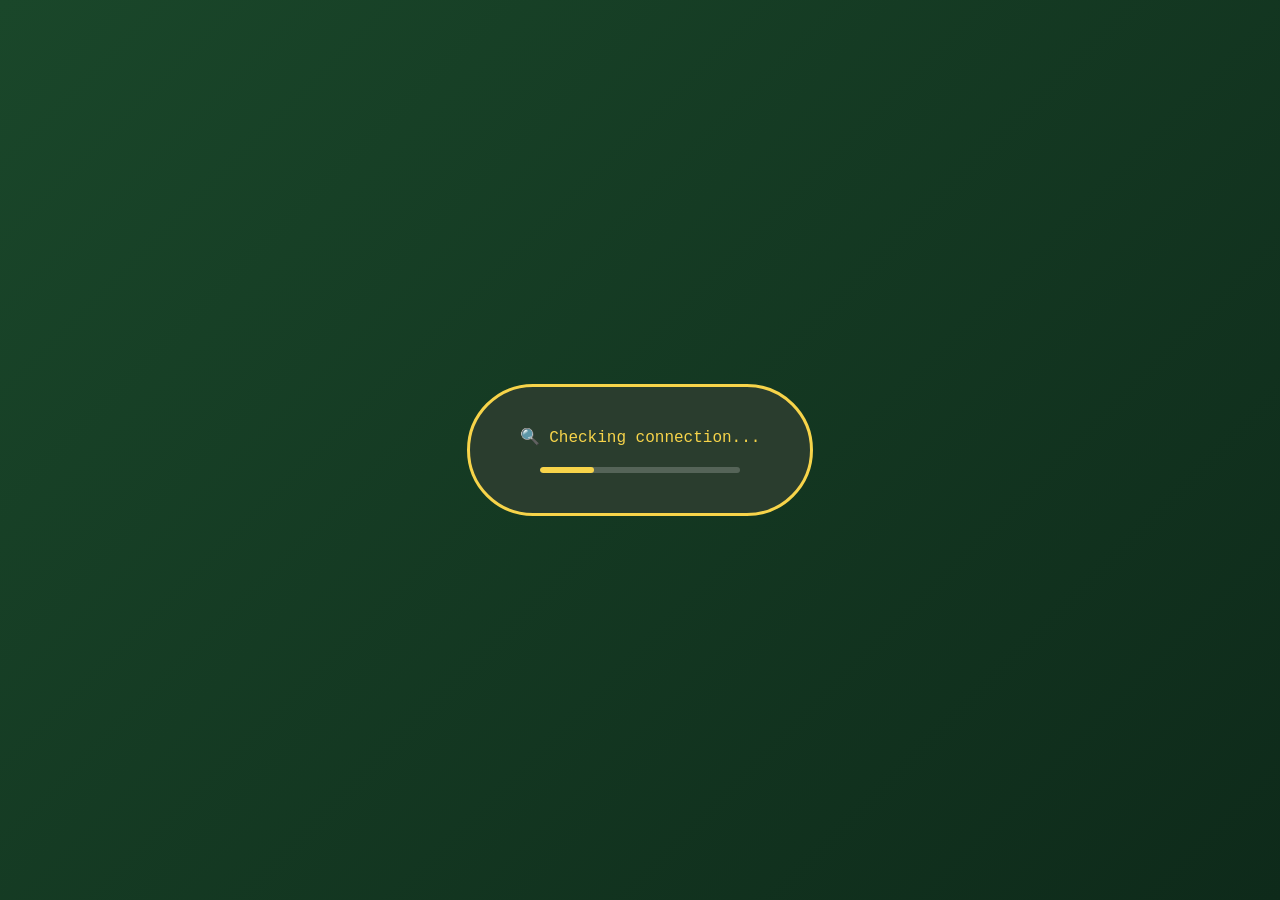
==== index.html @ 3899d347 "Add files via upload" ====
<!DOCTYPE html>
<html lang="en">
<head>
    <meta charset="UTF-8">
    <meta name="viewport" content="width=device-width, initial-scale=1.0, user-scalable=no, viewport-fit=cover">
    <meta name="theme-color" content="#1a472a">
    <meta name="apple-mobile-web-app-capable" content="yes">
    <meta name="apple-mobile-web-app-status-bar-style" content="black-translucent">
    <meta name="apple-mobile-web-app-title" content="Pokemon Catcher Game (PCG)">
    <title>PCG</title>
    <link rel="manifest" href="manifest.json">
    <link rel="apple-touch-icon" href="icons/icon-192.png">
    <link rel="stylesheet" href="style.css">
</head>
<body>

<div id="loadingScreen" style="position: fixed; top: 0; left: 0; width: 100%; height: 100%; background: linear-gradient(135deg, #1a472a, #0e2a1a); z-index: 99999; display: flex; align-items: center; justify-content: center; flex-direction: column; gap: 20px;">
    <div style="background: rgba(44, 62, 47, 0.95); padding: 40px 50px; border-radius: 80px; text-align: center; border: 3px solid #f7d44a; max-width: 90%;">
        <div id="connectionStatus" style="color: #f7d44a; font-size: 1rem;">Please wait</div>
        <div id="retryButton" style="display: none; margin-top: 20px;">
            <button onclick="checkConnection()" style="background: #f7d44a; color: #2c3e2f; border: none; padding: 10px 25px; border-radius: 40px; font-weight: bold; cursor: pointer;">⟳ RETRY</button>
        </div>
    </div>
</div>

<div id="mainGame" style="display: none;">
    <div class="game-container">
        <div class="stats-bar">
            <div class="stat-card"><span class="stat-label">🏆 CAUGHT</span><span class="stat-value" id="caughtCount">0</span></div>
            <div class="stat-card"><span class="stat-label">✨ SHINIES</span><span class="stat-value" id="shinyCount">0</span></div>
            <div class="stat-card"><span class="stat-label">🎯 TOTAL</span><span class="stat-value">251</span></div>
        </div>

        <div class="timer-area">
            <div class="timer-box">⏱️ NEXT ENCOUNTER: <span id="timerDisplay">3</span>s</div>
            <div id="waitingMessage" style="display: none;" class="waiting-message">⏳ WAITING FOR NEXT ENCOUNTER... ⏳</div>
        </div>

        <div class="encounter-area">
            <div class="pokemon-card">
                <div class="sprite-wrapper" id="spriteWrapper">
                    <img id="pokemonSprite" class="pokemon-sprite" src="" alt="pokemon">
                    <div id="shinyTag"></div>
                </div>
                <div class="pokemon-name" id="pokemonName">Waiting for encounter...</div>
                <div class="pokemon-id" id="pokemonId">#---</div>
                <button class="catch-btn" id="catchBtn" disabled>CATCH!</button>
            </div>
        </div>

        <div class="achievements-row">
            <div class="marquee-container">
                <div class="marquee-content" id="achievementsMarquee">
                </div>
            </div>
        </div>

        <div class="collection-section">
            <div class="button-group">
                <button class="pc-btn" id="pcBtn">💾 YOUR PC</button>
                <button class="gallery-btn" id="galleryBtn">🎨 GALLERY</button>
                <button class="battle-btn" id="battleBtn">⚔️ BATTLE</button>
            </div>
        </div>
        <footer>✨ Shiny 1/50 | Rarity-based catch chance | Install as App!</footer>
    </div>
</div>

<div id="pokedexModal" class="modal">
    <div class="modal-content">
        <div class="modal-header">
            <h2>📖POKÉDEX</h2>
            <div class="filter-buttons">
                <button class="gen-filter-btn" data-filter="gen1" onclick="setGenerationFilter('gen1')">GEN 1</button>
                <button class="gen-filter-btn" data-filter="gen2" onclick="setGenerationFilter('gen2')">GEN 2</button>
            </div>
            <button class="close-modal" id="closeModalBtn">✕</button>
        </div>
        <div id="pokedexGrid" class="pokedex-grid"></div>
    </div>
</div>

<div id="galleryModal" class="modal">
    <div class="modal-content gallery-modal-content">
        <div class="modal-header">
            <h2>UNLOCKABLE GALLERY</h2>
            <div class="gallery-progress">
                <span id="galleryProgress">0</span>/<span id="galleryTotal">9</span> UNLOCKED
            </div>
            <button class="close-modal" id="closeGalleryBtn">✕</button>
        </div>
        <div id="galleryGrid" class="gallery-grid"></div>
    </div>
</div>

<!-- Battle Modal -->
<div id="battleModal" class="modal">
    <div class="modal-content battle-modal-content">
        <div class="modal-header">
            <div>
                <h2>⚔️ BATTLE CHALLENGE ⚔️</h2>
            </div>
            <button class="close-modal" id="closeBattleBtn">✕</button>
        </div>
        <div id="battleContent" class="battle-content">
            <!-- Dynamic content will load here -->
        </div>
    </div>
</div>

<script src="script.js"></script>
<script>
let music = null;
let musicStarted = false;

function startMusic() {
    if (musicStarted) return;
    
    music = new Audio('plza.mp3');
    music.loop = true;
    music.volume = 0.5;
    
    music.play().then(() => {
        console.log('✅ Music started!');
        musicStarted = true;
    }).catch(e => {
        console.log('Music error:', e);
    });
}

window.startMusic = startMusic;

function initMusic() {
    const mainGame = document.getElementById('mainGame');
    
    if (mainGame && mainGame.style.display === 'flex') {
        console.log('Music ready to play on READY button click');
    } else {
        setTimeout(initMusic, 200);
    }
}

window.addEventListener('load', () => {
    setTimeout(initMusic, 1000);
});
</script>
</body>
</html>
---- style.css ----
* {
    margin: 0;
    padding: 0;
    box-sizing: border-box;
    -webkit-tap-highlight-color: transparent;
}

body {
    background: linear-gradient(135deg, #1a472a 0%, #0e2a1a 100%);
    height: 100vh;
    width: 100vw;
    overflow: hidden;
    font-family: 'Segoe UI', 'Courier New', system-ui, monospace;
}

.game-container {
    height: 100vh;
    width: 100vw;
    background: rgba(255, 248, 225, 0.95);
    display: flex;
    flex-direction: column;
    overflow: hidden;
}

.stats-bar {
    background: #2c3e2f;
    padding: 12px 20px;
    display: flex;
    justify-content: space-between;
    flex-wrap: wrap;
    gap: 10px;
    color: #ffecb3;
    flex-shrink: 0;
}

.stat-card {
    background: #1e2a22;
    padding: 6px 16px;
    border-radius: 40px;
    display: flex;
    gap: 8px;
    align-items: baseline;
}

.stat-label {
    font-weight: 600;
    font-size: 0.7rem;
    color: #f7d44a;
}

.stat-value {
    font-size: 1.3rem;
    font-weight: 800;
    color: white;
}

.timer-area {
    background: #ffefc0;
    padding: 8px 20px;
    text-align: center;
    flex-shrink: 0;
}

.timer-box {
    background: #2d2b1f;
    padding: 5px 16px;
    border-radius: 40px;
    color: #ffd966;
    font-weight: bold;
    font-size: 1.1rem;
    font-family: monospace;
    display: inline-block;
}

.waiting-message {
    background: #f0b27a;
    color: #2c1e0a;
    padding: 6px 16px;
    border-radius: 40px;
    font-weight: bold;
    margin-top: 8px;
    animation: pulse 1s infinite;
    font-size: 0.8rem;
}

@keyframes pulse {
    0%, 100% { opacity: 0.7; }
    50% { opacity: 1; }
}

.encounter-area {
    padding: 15px 20px;
    text-align: center;
    background: #fef5e7;
    flex: 1;
    display: flex;
    align-items: center;
    justify-content: center;
    min-height: 0;
}

.pokemon-card {
    background: white;
    max-width: 400px;
    width: 100%;
    margin: 0 auto;
    border-radius: 50px;
    padding: 20px;
    box-shadow: 0 15px 25px rgba(0,0,0,0.2);
    border: 3px solid #ffcd7e;
    position: relative;
}

.sprite-wrapper {
    background: #eef4ff;
    border-radius: 50px;
    padding: 15px;
    margin-bottom: 15px;
    min-height: 160px;
    display: flex;
    flex-direction: column;
    align-items: center;
    justify-content: center;
    image-rendering: crisp-edges;
    image-rendering: pixelated;
    transition: transform 0.05s linear;
    position: relative;
}

@keyframes gameShake {
    0% { transform: translateX(0); }
    25% { transform: translateX(-12px); }
    50% { transform: translateX(12px); }
    75% { transform: translateX(-6px); }
    100% { transform: translateX(0); }
}

.shake-realistic {
    animation: gameShake 0.6s ease-in-out;
    animation-iteration-count: 3;
}

@keyframes bounceCatch {
    0% { transform: scale(1); }
    50% { transform: scale(1.15); }
    100% { transform: scale(1); }
}

.bounce-catch {
    animation: bounceCatch 0.3s ease-out;
}

.pokemon-sprite {
    width: auto;
    height: 100px;
    object-fit: contain;
    image-rendering: crisp-edges;
    image-rendering: pixelated;
    transition: all 0.1s;
}

.shiny-indicator {
    display: inline-block;
    background: linear-gradient(135deg, gold, #ffb347);
    padding: 4px 12px;
    border-radius: 40px;
    font-weight: bold;
    margin-top: 6px;
    animation: sparkle 1s infinite;
    font-size: 0.7rem;
}

@keyframes sparkle {
    0%, 100% { box-shadow: 0 0 0 0 rgba(255,215,0,0.7); }
    50% { box-shadow: 0 0 0 8px rgba(255,215,0,0); }
}

.pokemon-name {
    font-size: 1.5rem;
    font-weight: 800;
    text-transform: capitalize;
    margin: 8px 0;
    color: #2c5a2e;
}

.pokemon-id {
    color: #666;
    font-family: monospace;
    font-size: 0.9rem;
}

.catch-btn {
    background: #ef4444;
    border: none;
    color: white;
    font-size: 1.3rem;
    font-weight: bold;
    padding: 12px 24px;
    border-radius: 50px;
    cursor: pointer;
    margin-top: 15px;
    width: 80%;
    box-shadow: 0 4px 0 #991b1b;
    transition: 0.05s linear;
    font-family: inherit;
}

.catch-btn:active {
    transform: translateY(2px);
    box-shadow: 0 2px 0 #991b1b;
}

.catch-btn:disabled {
    opacity: 0.6;
    transform: none;
    cursor: not-allowed;
}

.pokeball-animation {
    position: fixed;
    top: 50%;
    left: 50%;
    transform: translate(-50%, -50%);
    width: 80px;
    height: 80px;
    background: radial-gradient(circle at 35% 35%, white, #ddd);
    border-radius: 50%;
    border: 3px solid #333;
    z-index: 2000;
    animation: throwBall 0.3s ease-out forwards;
}

.pokeball-animation::before {
    content: '';
    position: absolute;
    width: 100%;
    height: 50%;
    background: #e33535;
    border-radius: 80px 80px 0 0;
    top: 0;
    left: 0;
}

.pokeball-animation::after {
    content: '';
    position: absolute;
    width: 20px;
    height: 20px;
    background: #333;
    border-radius: 50%;
    top: 50%;
    left: 50%;
    transform: translate(-50%, -50%);
    border: 2px solid white;
}

@keyframes throwBall {
    0% { transform: translate(-50%, -50%) scale(0.5) rotate(0deg); opacity: 1; }
    50% { transform: translate(-50%, -50%) scale(1.2) rotate(180deg); }
    100% { transform: translate(-50%, -50%) scale(1) rotate(360deg); }
}

.sparkle-container {
    position: fixed;
    top: 0;
    left: 0;
    width: 100%;
    height: 100%;
    pointer-events: none;
    z-index: 2001;
    overflow: hidden;
}

.sparkle {
    position: absolute;
    width: 8px;
    height: 8px;
    background: radial-gradient(circle, gold, #ff6600);
    border-radius: 50%;
    animation: sparkleFloat 1s ease-out forwards;
}

@keyframes sparkleFloat {
    0% {
        transform: scale(1) translateY(0);
        opacity: 1;
    }
    100% {
        transform: scale(0) translateY(-100px);
        opacity: 0;
    }
}

.big-sparkle {
    position: fixed;
    top: 50%;
    left: 50%;
    transform: translate(-50%, -50%);
    font-size: 80px;
    animation: bigSparkle 0.8s ease-out forwards;
    pointer-events: none;
    z-index: 2002;
}

@keyframes bigSparkle {
    0% {
        transform: translate(-50%, -50%) scale(0);
        opacity: 1;
    }
    50% {
        transform: translate(-50%, -50%) scale(1.5);
        opacity: 1;
    }
    100% {
        transform: translate(-50%, -50%) scale(2);
        opacity: 0;
    }
}

.achievements-row {
    background: #e9dfc7;
    padding: 12px 0;
    flex-shrink: 0;
    overflow: hidden;
    position: relative;
    width: 100%;
}

.marquee-container {
    overflow: hidden;
    white-space: nowrap;
    position: relative;
    width: 100%;
}

.marquee-content {
    display: inline-flex;
    gap: 8px;
    animation: scrollMarquee 30s linear infinite;
    white-space: nowrap;
}

.marquee-container:hover .marquee-content {
    animation-play-state: paused;
}

@keyframes scrollMarquee {
    0% {
        transform: translateX(0);
    }
    100% {
        transform: translateX(-50%);
    }
}

.achievement-badge {
    background: #6c757d;
    color: #a0a0a0;
    padding: 4px 12px;
    border-radius: 40px;
    font-size: 0.7rem;
    display: inline-flex;
    align-items: center;
    gap: 4px;
    opacity: 0.6;
    transition: all 0.2s ease;
    flex-shrink: 0;
    cursor: pointer;
    white-space: nowrap;
    position: relative;
    margin: 0 4px;
}

.achievement-badge.earned {
    background: linear-gradient(135deg, #f7d44a, #f5b042);
    color: #2c3e2f;
    opacity: 1;
    box-shadow: 0 2px 8px rgba(247, 212, 74, 0.3);
    font-weight: bold;
}

.achievement-badge:not(.earned):hover {
    opacity: 0.8;
    transform: translateY(-1px);
    background: #8a929b;
}

.achievement-badge:hover::after {
    content: attr(title);
    position: absolute;
    bottom: 100%;
    left: 50%;
    transform: translateX(-50%);
    background: #2c3e2f;
    color: #ffecb3;
    padding: 4px 8px;
    border-radius: 8px;
    font-size: 0.7rem;
    white-space: nowrap;
    z-index: 1000;
    pointer-events: none;
    margin-bottom: 5px;
    font-weight: normal;
}

.collection-section {
    background: #e9dfc7;
    padding: 8px 20px;
    flex-shrink: 0;
}

.button-group {
    display: flex;
    gap: 12px;
    width: 100%;
}

.pc-btn, .gallery-btn {
    flex: 1;
    background: #2c5a2e;
    color: white;
    border: none;
    padding: 10px 20px;
    border-radius: 50px;
    font-size: 1rem;
    font-weight: bold;
    cursor: pointer;
    transition: transform 0.1s;
    font-family: inherit;
    box-shadow: 0 3px 0 #183119;
}

.gallery-btn {
    background: linear-gradient(135deg, #2c5a2e, #55a059);
    box-shadow: 0 3px 0 #183119;
}

.pc-btn:active, .gallery-btn:active {
    transform: translateY(2px);
    box-shadow: 0 1px 0 #091309;
}

.modal {
    display: none;
    position: fixed;
    top: 0;
    left: 0;
    width: 100%;
    height: 100%;
    background: rgba(0,0,0,0.8);
    z-index: 1000;
    justify-content: center;
    align-items: center;
}

.modal-content {
    background: #fef5e7;
    width: 95%;
    max-width: 900px;
    height: 85vh;
    border-radius: 48px;
    padding: 15px;
    position: relative;
    overflow: hidden;
    display: flex;
    flex-direction: column;
}

.gallery-modal-content {
    max-width: 800px;
}

.modal-header {
    display: flex;
    justify-content: space-between;
    align-items: center;
    padding: 8px 15px;
    border-bottom: 2px solid #d4a373;
    margin-bottom: 15px;
    flex-shrink: 0;
    flex-wrap: wrap;
    gap: 10px;
}

.modal-header h2 {
    color: #2c5a2e;
    font-size: 1.3rem;
}

.gallery-progress {
    background: #2c3e2f;
    color: #ffecb3;
    padding: 4px 12px;
    border-radius: 40px;
    font-size: 0.8rem;
    font-weight: bold;
}

.filter-buttons {
    display: flex;
    gap: 10px;
    align-items: center;
}

.gen-filter-btn {
    background: #2c3e2f;
    color: #ffecb3;
    border: none;
    padding: 6px 16px;
    border-radius: 40px;
    font-weight: bold;
    cursor: pointer;
    font-size: 0.8rem;
    transition: all 0.2s;
    font-family: inherit;
}

.gen-filter-btn.active {
    background: #f7d44a;
    color: #2c3e2f;
    box-shadow: 0 0 5px rgba(247, 212, 74, 0.5);
}

.gen-filter-btn:hover:not(.active) {
    background: #3e5a42;
    transform: scale(1.02);
}

.close-modal {
    background: #ef4444;
    color: white;
    border: none;
    width: 32px;
    height: 32px;
    border-radius: 50%;
    font-size: 1.2rem;
    cursor: pointer;
    font-weight: bold;
}

.pokedex-grid {
    display: grid;
    grid-template-columns: repeat(auto-fill, minmax(85px, 1fr));
    gap: 10px;
    overflow-y: auto;
    padding: 10px;
    flex: 1;
}

.gallery-grid {
    display: grid;
    grid-template-columns: repeat(auto-fill, minmax(180px, 1fr));
    gap: 20px;
    overflow-y: auto;
    padding: 20px;
    flex: 1;
}

.gallery-item {
    background: #2c3e2f;
    border-radius: 16px;
    overflow: hidden;
    transition: all 0.3s ease;
    position: relative;
    border: 2px solid #d4a373;
    box-shadow: 0 4px 8px rgba(0,0,0,0.2);
    display: flex;
    flex-direction: column;
}

.gallery-item.unlocked {
    background: linear-gradient(145deg, #2c5a2e, #1f4021);
    cursor: pointer;
    border-color: #f7d44a;
}

.gallery-item.unlocked:hover {
    transform: translateY(-5px);
    box-shadow: 0 12px 20px rgba(0,0,0,0.3);
}

.gallery-item.locked {
    background: rgba(255, 255, 255, 0.5);
    border-color: #ffffff;
    cursor: not-allowed;
}

.gallery-preview {
    width: 100%;
    aspect-ratio: 1 / 1;
    background: #1e2a22;
    display: flex;
    align-items: center;
    justify-content: center;
    overflow: hidden;
    position: relative;
}

.gallery-preview img {
    width: 100%;
    height: 100%;
    object-fit: cover;
    image-rendering: crisp-edges;
    image-rendering: pixelated;
    transition: transform 0.3s ease;
    background: #0a0f0a;
    will-change: transform;
    transform: translateZ(0);
    backface-visibility: hidden;
    image-rendering: -webkit-optimize-contrast;
}

.gallery-item.unlocked .gallery-preview img {
    transform: scale(1.3) !important;
}

.gallery-item.locked .gallery-preview img {
    filter: blur(0.1px);
    transform: scale(1.3);
}

.download-overlay {
    position: absolute;
    top: 0;
    left: 0;
    width: 100%;
    height: 100%;
    background: rgba(0, 0, 0, 0.7);
    display: flex;
    align-items: center;
    justify-content: center;
    opacity: 0;
    transition: opacity 0.3s ease;
    z-index: 2;
}

.gallery-item.unlocked:hover .download-overlay {
    opacity: 1;
}

.download-btn-overlay {
    background: linear-gradient(135deg, #f7d44a, #f5b042);
    color: #2c3e2f;
    border: none;
    padding: 12px 20px;
    border-radius: 40px;
    font-size: 1rem;
    font-weight: bold;
    cursor: pointer;
    transition: all 0.2s;
    font-family: inherit;
    display: flex;
    align-items: center;
    gap: 8px;
    box-shadow: 0 4px 12px rgba(0,0,0,0.3);
}

.download-btn-overlay:hover {
    transform: scale(1.05);
    background: linear-gradient(135deg, #ffdf5a, #ffc042);
}

.download-btn-overlay:active {
    transform: scale(0.98);
}

.lock-overlay {
    display: flex;
    flex-direction: column;
    align-items: center;
    justify-content: center;
    gap: 12px;
    width: 100%;
    height: 100%;
    background: rgba(44, 62, 47, 0.85);
    position: absolute;
    top: 0;
    left: 0;
    z-index: 1;
    backdrop-filter: blur(2px);
}

.lock-overlay .question-mark {
    font-size: 4rem;
    font-weight: bold;
    color: #ffecb3;
    text-shadow: 2px 2px 4px rgba(0,0,0,0.5);
    animation: pulse 1.5s infinite;
}

.lock-overlay .milestone-text {
    font-size: 0.85rem;
    background: rgba(0,0,0,0.7);
    padding: 6px 12px;
    border-radius: 20px;
    color: #ffecb3;
    font-weight: bold;
}

@keyframes pulse {
    0%, 100% {
        transform: scale(1);
        opacity: 0.8;
    }
    50% {
        transform: scale(1.1);
        opacity: 1;
    }
}

.pokedex-card {
    background: #2c3e2f;
    border-radius: 15px;
    padding: 6px;
    text-align: center;
    cursor: pointer;
    transition: transform 0.1s;
}

.pokedex-card.caught {
    background: #2c5a2e;
    cursor: pointer;
}

.pokedex-card.not-caught {
    background: #6c757d;
    opacity: 0.5;
    cursor: not-allowed;
}

.pokedex-card.caught.shiny-card {
    background: linear-gradient(145deg, #f5b042, #cf8e1f);
}

.pokedex-card:hover.caught {
    transform: scale(1.02);
}

.pokedex-sprite {
    width: 55px;
    height: 55px;
    object-fit: contain;
    image-rendering: crisp-edges;
    image-rendering: pixelated;
}

.pokedex-name {
    font-size: 0.6rem;
    font-weight: bold;
    color: white;
    text-transform: capitalize;
    margin-top: 3px;
}

.notification {
    position: fixed;
    top: 70px;
    right: 15px;
    background: #2c3e2f;
    color: #ffd966;
    padding: 8px 16px;
    border-radius: 40px;
    font-weight: bold;
    z-index: 1001;
    animation: slideIn 0.3s ease-out, fadeOut 0.3s ease-out 2s forwards;
    box-shadow: 0 4px 15px rgba(0,0,0,0.3);
    border-left: 3px solid gold;
    font-size: 0.8rem;
}

.notification.shiny {
    background: linear-gradient(135deg, #f5b042, #cf8e1f);
    color: #2c1e0a;
    border-left: 3px solid #ffd700;
}

@keyframes slideIn {
    from {
        transform: translateX(100%);
        opacity: 0;
    }
    to {
        transform: translateX(0);
        opacity: 1;
    }
}

@keyframes fadeOut {
    from {
        opacity: 1;
    }
    to {
        opacity: 0;
        visibility: hidden;
    }
}

footer {
    text-align: center;
    padding: 6px;
    background: #1f2a1b;
    color: #bbaa77;
    font-size: 0.6rem;
    flex-shrink: 0;
}

.install-prompt {
    position: fixed;
    bottom: 20px;
    left: 20px;
    right: 20px;
    background: #2c3e2f;
    color: white;
    padding: 12px 16px;
    border-radius: 50px;
    display: flex;
    justify-content: space-between;
    align-items: center;
    gap: 10px;
    z-index: 1002;
    box-shadow: 0 4px 15px rgba(0,0,0,0.3);
    animation: slideUp 0.3s ease-out;
}

@keyframes slideUp {
    from {
        transform: translateY(100%);
        opacity: 0;
    }
    to {
        transform: translateY(0);
        opacity: 1;
    }
}

.install-btn-pwa {
    background: #f7d44a;
    color: #2c3e2f;
    border: none;
    padding: 8px 20px;
    border-radius: 40px;
    font-weight: bold;
    cursor: pointer;
}

.close-install {
    background: none;
    border: none;
    color: white;
    font-size: 1.2rem;
    cursor: pointer;
    padding: 0 5px;
}

.achievement-controls {
    position: fixed;
    bottom: 20px;
    right: 20px;
    display: flex;
    gap: 8px;
    align-items: center;
    z-index: 1000;
    background: rgba(44, 62, 47, 0.95);
    padding: 6px 12px;
    border-radius: 40px;
    backdrop-filter: blur(5px);
    box-shadow: 0 2px 8px rgba(0,0,0,0.3);
    font-family: monospace;
}

/* Battle Modal Styles */
.battle-btn {
    background: linear-gradient(135deg, #ef4444, #dc2626);
    color: white;
    border: none;
    padding: 10px 20px;
    border-radius: 50px;
    font-size: 1rem;
    font-weight: bold;
    cursor: pointer;
    transition: transform 0.1s;
    font-family: inherit;
    box-shadow: 0 3px 0 #991b1b;
    flex: 1;
}

.battle-btn:active {
    transform: translateY(2px);
    box-shadow: 0 1px 0 #991b1b;
}

/* Battle Modal Styles - Side by Side Layout */
.battle-modal-content {
    max-width: 900px;
    width: 95%;
    height: auto;
    max-height: 88vh;
    background: linear-gradient(145deg, #fef5e7, #f5e6d3);
    overflow: hidden;
    display: flex;
    flex-direction: column;
}

.battle-risk-badge {
    background: linear-gradient(135deg, #ef4444, #dc2626);
    color: white;
    padding: 4px 12px;
    border-radius: 40px;
    font-size: 0.65rem;
    font-weight: bold;
    display: inline-block;
    margin-top: 5px;
    box-shadow: 0 2px 4px rgba(0,0,0,0.2);
}

.battle-content {
    padding: 15px 20px;
    flex: 1;
    overflow-y: auto;
}

.battle-content::-webkit-scrollbar {
    width: 4px;
}

.battle-content::-webkit-scrollbar-track {
    background: #e9dfc7;
    border-radius: 10px;
}

.battle-content::-webkit-scrollbar-thumb {
    background: #f7d44a;
    border-radius: 10px;
}

/* Two Column Layout */
.battle-two-columns {
    display: flex;
    gap: 20px;
    align-items: stretch;
}

.battle-left-column {
    flex: 0 0 35%;
    background: white;
    border-radius: 30px;
    padding: 15px;
    box-shadow: 0 8px 20px rgba(0,0,0,0.1);
    border: 2px solid #ffcd7e;
}

.battle-right-column {
    flex: 1;
    background: linear-gradient(145deg, #2c3e2f, #1e2a22);
    border-radius: 30px;
    padding: 15px;
    box-shadow: 0 8px 20px rgba(0,0,0,0.2);
}

/* Left Column Styles */
.battle-selector-title {
    font-weight: bold;
    color: #2c5a2e;
    font-size: 0.8rem;
    text-align: center;
    margin-bottom: 12px;
    display: flex;
    align-items: center;
    justify-content: center;
    gap: 5px;
}

.battle-pokemon-dropdown {
    width: 100%;
    padding: 12px;
    border-radius: 50px;
    border: 2px solid #d4a373;
    background: #fef5e7;
    font-size: 0.9rem;
    font-family: inherit;
    cursor: pointer;
    margin-bottom: 15px;
    text-align: center;
}

.battle-pokemon-preview {
    text-align: center;
    background: #eef4ff;
    border-radius: 25px;
    padding: 15px;
    margin-bottom: 15px;
}

.battle-pokemon-preview img {
    width: 100px;
    height: 100px;
    filter: drop-shadow(0 4px 8px rgba(0,0,0,0.2));
    image-rendering: crisp-edges;
    image-rendering: pixelated;
}

.battle-pokemon-preview-name {
    font-weight: bold;
    color: #2c5a2e;
    margin-top: 8px;
    font-size: 0.9rem;
}

.battle-warning-box {
    background: rgba(239,68,68,0.15);
    border-radius: 20px;
    padding: 10px;
    text-align: center;
    margin-top: 10px;
}

.battle-warning-box .warning-text {
    font-size: 0.65rem;
    color: #ef4444;
    display: flex;
    align-items: center;
    justify-content: center;
    gap: 5px;
}

/* Right Column Styles */
.battle-arena-header {
    text-align: center;
    color: #f7d44a;
    font-size: 0.7rem;
    margin-bottom: 15px;
    letter-spacing: 1px;
}

.battle-fighters-container {
    display: flex;
    align-items: center;
    justify-content: space-between;
    gap: 10px;
    margin-bottom: 20px;
}

/* Battle Fighter Card */
.battle-fighter-card {
    flex: 1;
    text-align: center;
    color: white;
    display: flex;
    flex-direction: column;
    align-items: center;
    justify-content: center;
}

.battle-fighter-card img {
    width: 80px;
    height: 80px;
    filter: drop-shadow(0 4px 8px rgba(0,0,0,0.3));
    margin: 8px 0;
    image-rendering: crisp-edges;
    image-rendering: pixelated;
    background: rgba(0,0,0,0.2);
    border-radius: 50%;
    padding: 8px;
}

.battle-fighter-card-name {
    font-size: 0.85rem;
    font-weight: bold;
    background: rgba(0,0,0,0.6);
    display: inline-block;
    padding: 5px 10px;
    border-radius: 30px;
    margin-top: 8px;
    text-align: center;
    max-width: 200px;
    word-break: break-word;
    white-space: normal;
    line-height: 1.3;
    overflow-wrap: break-word;
    hyphens: auto;
}

/* For the wild Pokémon placeholder */
.battle-fighter-card .wild-placeholder {
    font-size: 40px;
    margin: 15px 0;
    background: rgba(0,0,0,0.3);
    width: 80px;
    height: 80px;
    display: flex;
    align-items: center;
    justify-content: center;
    border-radius: 50%;
}

.battle-vs {
    font-size: 1.2rem;
    font-weight: bold;
    color: #f7d44a;
    text-shadow: 1px 1px 2px rgba(0,0,0,0.5);
}

/* RPS Buttons */
.battle-choices {
    display: flex;
    gap: 10px;
    justify-content: center;
    margin: 20px 0;
}

.battle-choice-btn {
    background: linear-gradient(135deg, #f7d44a, #f5b042);
    color: #2c3e2f;
    border: none;
    padding: 12px 24px;
    border-radius: 50px;
    font-size: 1.3rem;
    font-weight: bold;
    cursor: pointer;
    transition: all 0.2s;
    font-family: inherit;
    display: flex;
    align-items: center;
    gap: 10px;
    box-shadow: 0 2px 6px rgba(0,0,0,0.2);
}

.battle-choice-btn:hover:not(:disabled) {
    transform: translateY(-2px);
    background: linear-gradient(135deg, #ffdf5a, #ffc042);
}

.battle-choice-btn:disabled {
    opacity: 0.5;
    cursor: not-allowed;
}

/* Battle Result */
.battle-result {
    margin-top: 15px;
    padding: 12px;
    border-radius: 25px;
    font-weight: bold;
    animation: battleFadeIn 0.3s ease;
    text-align: center;
    font-size: 0.8rem;
}

.battle-result.win {
    background: linear-gradient(135deg, #2c5a2e, #1f4021);
    color: #f7d44a;
}

.battle-result.lose {
    background: linear-gradient(135deg, #991b1b, #7f1a1a);
    color: #ffaaaa;
}

.battle-result.tie {
    background: #6c757d;
    color: white;
}

/* Start Battle Button */
.start-battle-btn {
    background: linear-gradient(135deg, #ef4444, #dc2626);
    color: white;
    border: none;
    padding: 10px 20px;
    border-radius: 50px;
    font-size: 0.9rem;
    font-weight: bold;
    cursor: pointer;
    width: 100%;
    margin-top: 15px;
    transition: all 0.2s;
    font-family: inherit;
    box-shadow: 0 2px 6px rgba(0,0,0,0.2);
}

.start-battle-btn:hover {
    transform: translateY(-2px);
    box-shadow: 0 4px 10px rgba(0,0,0,0.3);
}

/* Empty State */
.battle-empty {
    text-align: center;
    padding: 40px;
}

.battle-close-btn {
    background: #f7d44a;
    color: #2c3e2f;
    border: none;
    padding: 8px 20px;
    border-radius: 40px;
    font-weight: bold;
    cursor: pointer;
    margin-top: 15px;
}

@keyframes battleFadeIn {
    from { opacity: 0; transform: translateY(5px); }
    to { opacity: 1; transform: translateY(0); }
}

.battle-fighter-label {
    font-size: 0.7rem;
    opacity: 0.8;
    margin-bottom: 5px;
    letter-spacing: 1px;
}

@media (max-width: 600px) {
    .battle-fighter-card img,
    .battle-fighter-card .wild-placeholder {
        width: 60px;
        height: 60px;
        font-size: 30px;
    }
    
    .battle-fighter-card-name {
        font-size: 0.7rem;
        padding: 4px 8px;
        max-width: 100px;
        word-wrap: break-word;
        white-space: normal;
        line-height: 1.2;
    }
    
    .battle-fighter-label {
        font-size: 0.6rem;
    }
}

/* Battle Result Popup */
.battle-result-popup {
    position: fixed;
    top: 0;
    left: 0;
    width: 100%;
    height: 100%;
    background: rgba(0,0,0,0.9);
    z-index: 20000;
    display: flex;
    align-items: center;
    justify-content: center;
    animation: fadeIn 0.3s ease;
}

.battle-result-popup-content {
    background: linear-gradient(145deg, #fef5e7, #f5e6d3);
    border-radius: 60px;
    padding: 30px 40px;
    text-align: center;
    max-width: 350px;
    width: 80%;
    border: 3px solid #f7d44a;
    box-shadow: 0 20px 40px rgba(0,0,0,0.3);
    animation: popIn 0.3s cubic-bezier(0.34, 1.2, 0.64, 1);
}

.battle-result-popup-content.win {
    border-color: #f7d44a;
    background: linear-gradient(145deg, #2c5a2e, #1f4021);
}

.battle-result-popup-content.lose {
    border-color: #ef4444;
    background: linear-gradient(145deg, #991b1b, #7f1a1a);
}

.battle-result-popup-content.tie {
    border-color: #6c757d;
    background: linear-gradient(145deg, #4a5568, #2d3748);
}

.battle-result-icon {
    font-size: 60px;
    margin-bottom: 15px;
}

.battle-result-title {
    font-size: 1.8rem;
    font-weight: bold;
    margin-bottom: 15px;
}

.battle-result-message {
    font-size: 1rem;
    margin-bottom: 20px;
    line-height: 1.4;
}

.battle-result-detail {
    font-size: 0.9rem;
    margin-bottom: 25px;
    padding: 10px;
    background: rgba(0,0,0,0.2);
    border-radius: 30px;
}

.battle-result-ok-btn {
    background: #f7d44a;
    color: #2c3e2f;
    border: none;
    padding: 12px 35px;
    border-radius: 50px;
    font-size: 1.1rem;
    font-weight: bold;
    cursor: pointer;
    transition: transform 0.2s;
    font-family: inherit;
}

.battle-result-ok-btn:hover {
    transform: scale(1.05);
}

@keyframes popIn {
    from {
        opacity: 0;
        transform: scale(0.8);
    }
    to {
        opacity: 1;
        transform: scale(1);
    }
}
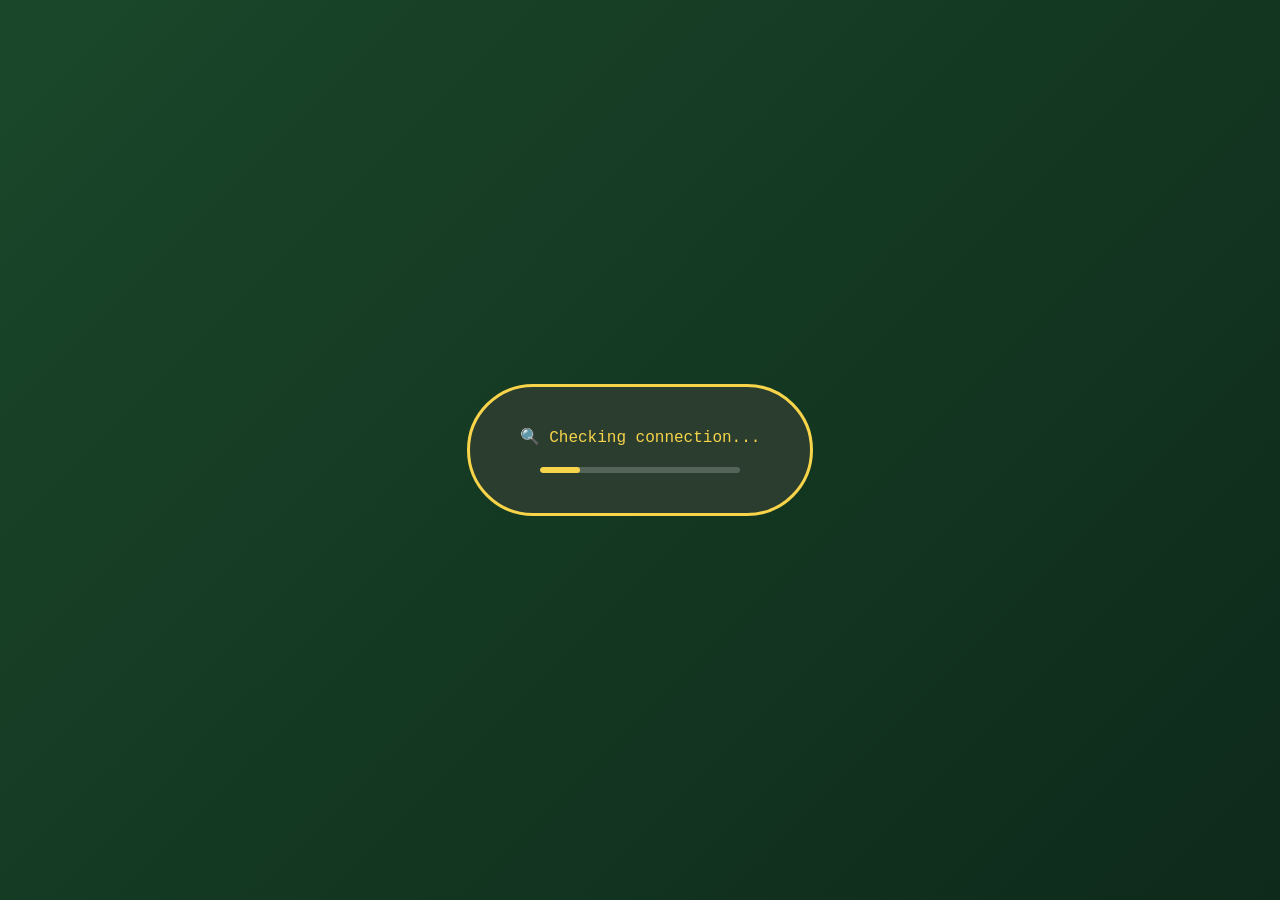
==== commit 1a23e4a5: "Update index.html" ====
--- a/index.html
+++ b/index.html
@@ -143,6 +143,18 @@
 window.addEventListener('load', () => {
     setTimeout(initMusic, 1000);
 });
+
+if ('serviceWorker' in navigator) {
+    window.addEventListener('load', () => {
+        navigator.serviceWorker.register('/pokemon-catcher-game/sw.js')
+            .then(registration => {
+                console.log('ServiceWorker registered: ', registration);
+            })
+            .catch(error => {
+                console.log('ServiceWorker registration failed: ', error);
+            });
+    });
+}
 </script>
 </body>
-</html>+</html>
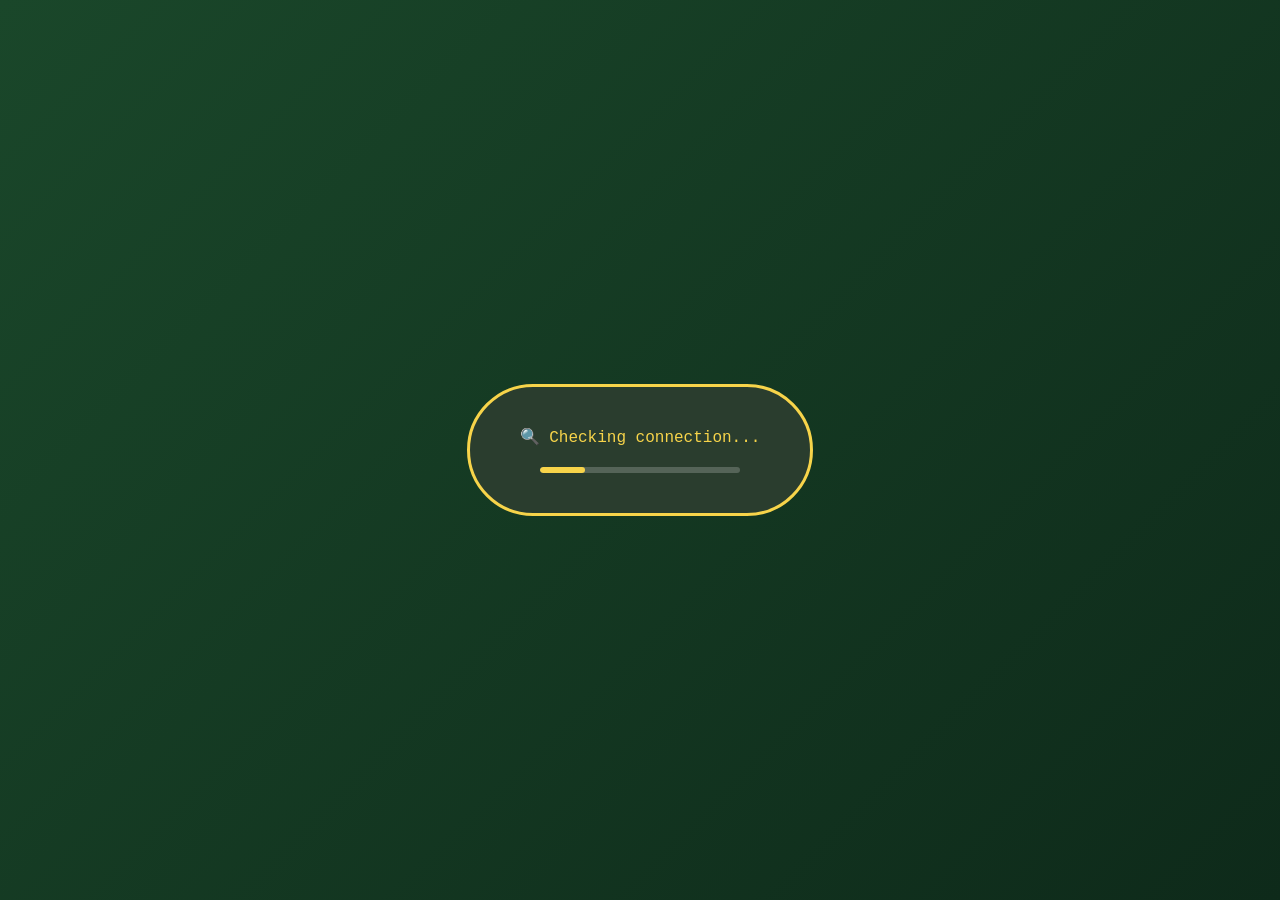
==== commit ddd2919c: "Update index.html" ====
--- a/index.html
+++ b/index.html
@@ -146,13 +146,15 @@
 
 if ('serviceWorker' in navigator) {
     window.addEventListener('load', () => {
-        navigator.serviceWorker.register('/pokemon-catcher-game/sw.js')
-            .then(registration => {
-                console.log('ServiceWorker registered: ', registration);
-            })
-            .catch(error => {
-                console.log('ServiceWorker registration failed: ', error);
-            });
+        let swPath = '/sw.js';
+        
+        if (window.location.hostname.includes('github.io')) {
+            swPath = '/pokemon-catcher-game/sw.js';
+        }
+        
+        navigator.serviceWorker.register(swPath, { scope: '/' })
+            .then(reg => console.log('SW registered:', reg))
+            .catch(err => console.log('SW failed:', err));
     });
 }
 </script>
